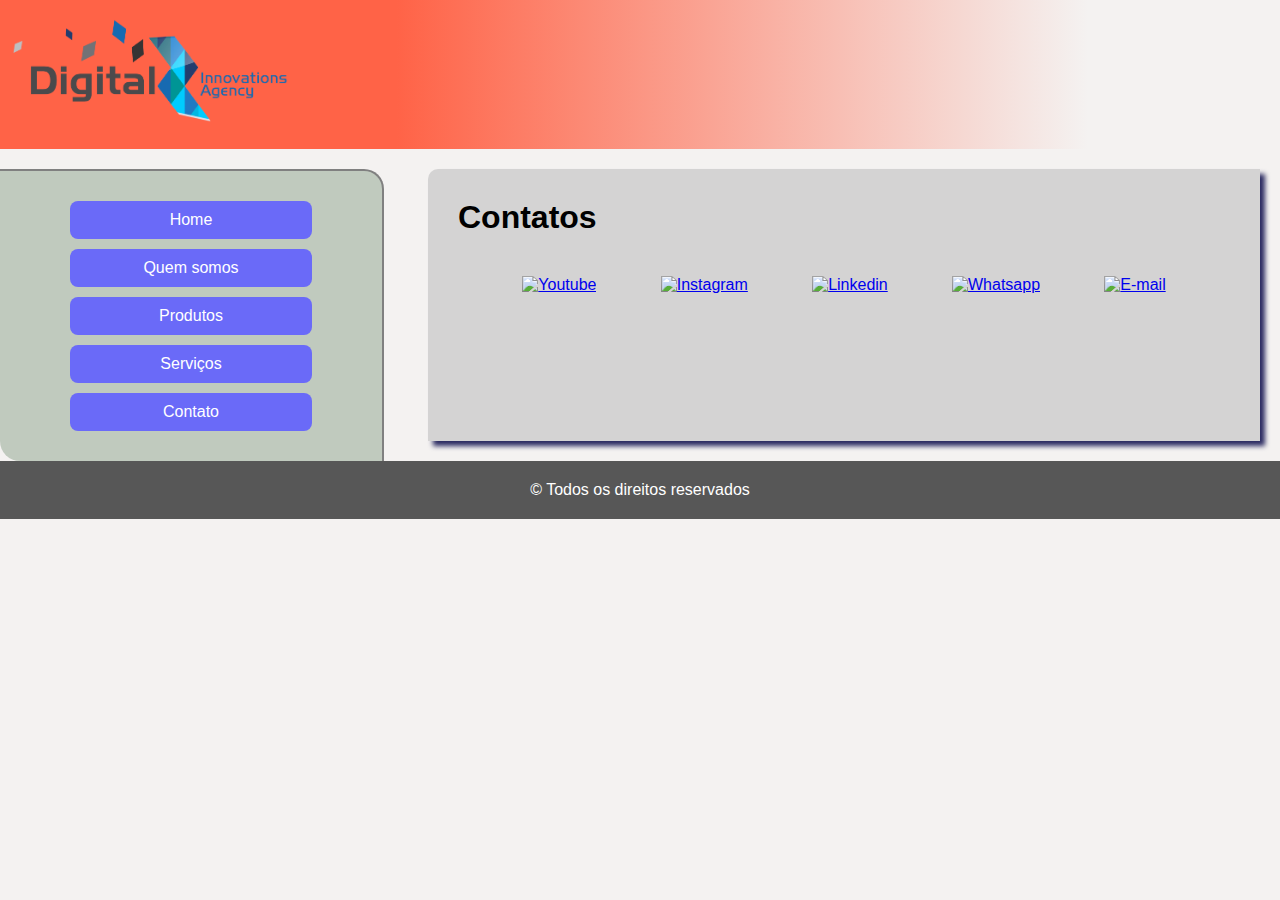
==== contato.html @ b7b35f32 "Primeira página" ====
<!DOCTYPE html>
<html lang="en">
<head>
    <meta charset="UTF-8">
    <meta http-equiv="X-UA-Compatible" content="IE=edge">
    <meta name="viewport" content="width=device-width, initial-scale=1.0">
    <title>Digital Innovations Agency</title>
    <link rel="stylesheet" href="CSS/style.css">
</head>
<body>
    <header class="header">
        <img src="IMG/logo-headerd.png" alt="logo header">
        
    </header>

    <section class="container">

        <nav class="navbar">
            <ul class="navegacao">
                <li>
                    <a href="index.html">Home</a>
                </li>
                <li>
                    <a href="quem-somos.html">Quem somos</a>
                </li>
                <li>
                    <a href="produtos.html">Produtos</a>
                </li>
                <li>
                    <a href="servicos.html">Serviços</a>
                </li>
                <li>
                    <a href="contato.html">Contato</a>
                </li>
            </ul>
            
        </nav>

        <article class="content">
            <h1>Contatos</h1>
            <ul class="contacts">
                <li>
                    <a href="https://www.youtube.com" target="_blank">
                        <img src="img/youtube.png" alt="Youtube">
                    </a>
                </li>
                <li>
                    <a href="https://www.instagram.com" target="_blank">
                        <img src="img/insta.svg" alt="Instagram">
                    </a>
                </li>
                <li>
                    <a href="https://www.limkedin.com" target="_blank">
                        <img src="img/linkedin.svg" alt="Linkedin">
                    </a>
                </li>
                <li>
                    <a href="https://www.web.whatsapp.com" target="_blank">
                        <img src="img/whatsapp.png" alt="Whatsapp">
                    </a>
                </li>
                <li>
                    <a href="https://www.gmail.com" target="_blank">
                        <img src="img/email.png" alt="E-mail">
                    </a>
                </li>
                
            </ul>
        </article>
    </section>

    <footer class="footer">
        © Todos os direitos reservados 
    </footer>

</body>
</html>
---- CSS/style.css ----
* {
    margin: 0;
    padding: 0;
    box-sizing: border-box;
}

body {
    font-family: sans-serif;
    background-color: rgba(244,242,241,1);
    

}

.header {
    
    background: rgb(255,99,71);
    background: linear-gradient(90deg, rgba(255,99,71,1) 31%, rgba(244,242,241,1) 85%);
    /*background-image: url("IMG/background.jpg");*/
    padding: 10px 0;
    font-size: 40px;
    margin-bottom: 20px;
}

.header img {
    width: 300px;
}

.container {
    display: flex;
    justify-content: space-between;
}

.navbar {
    width: 30%;
    background-color: rgba(112, 139, 112, 0.39);
    padding: 20px;
    border-radius: 0 20px;
    border-top: 2px solid grey;
    border-right: 2px solid grey;    
}

.navegacao {
    list-style: none;
}

.navegacao li {
    margin:10px 50px
}

.navegacao li a {
    text-decoration: none;
    background: rgb(106, 106, 248);
    color: white;
    padding: 10px;
    display: block;
    border-radius: 8px;
    text-align: center;
}

.content {
    width: 65%;
    background-color: #d4d3d3;
    padding: 30px;
    border-radius: 10px 0 0 0;
    margin-right: 20px;
    margin-bottom: 20px;
    box-shadow: 5px 5px 5px rgb(42, 42, 97);
}

.footer {
    background-color: rgb(87, 87, 87);
    text-align: center;
    padding: 20px 0;
    color: white;
}

.qsomos {
    width: 500px;
    margin-top: 10px;
}

p {
    margin-top: 10px;
    
}

.contacts {
    display: flex;
    list-style: none;
    justify-content: space-evenly;
    margin-top: 40px;
}
.contacts img {
    width: 50px;
}

.lampada{
    width: 30%;
    margin-top: 10px;
        
}
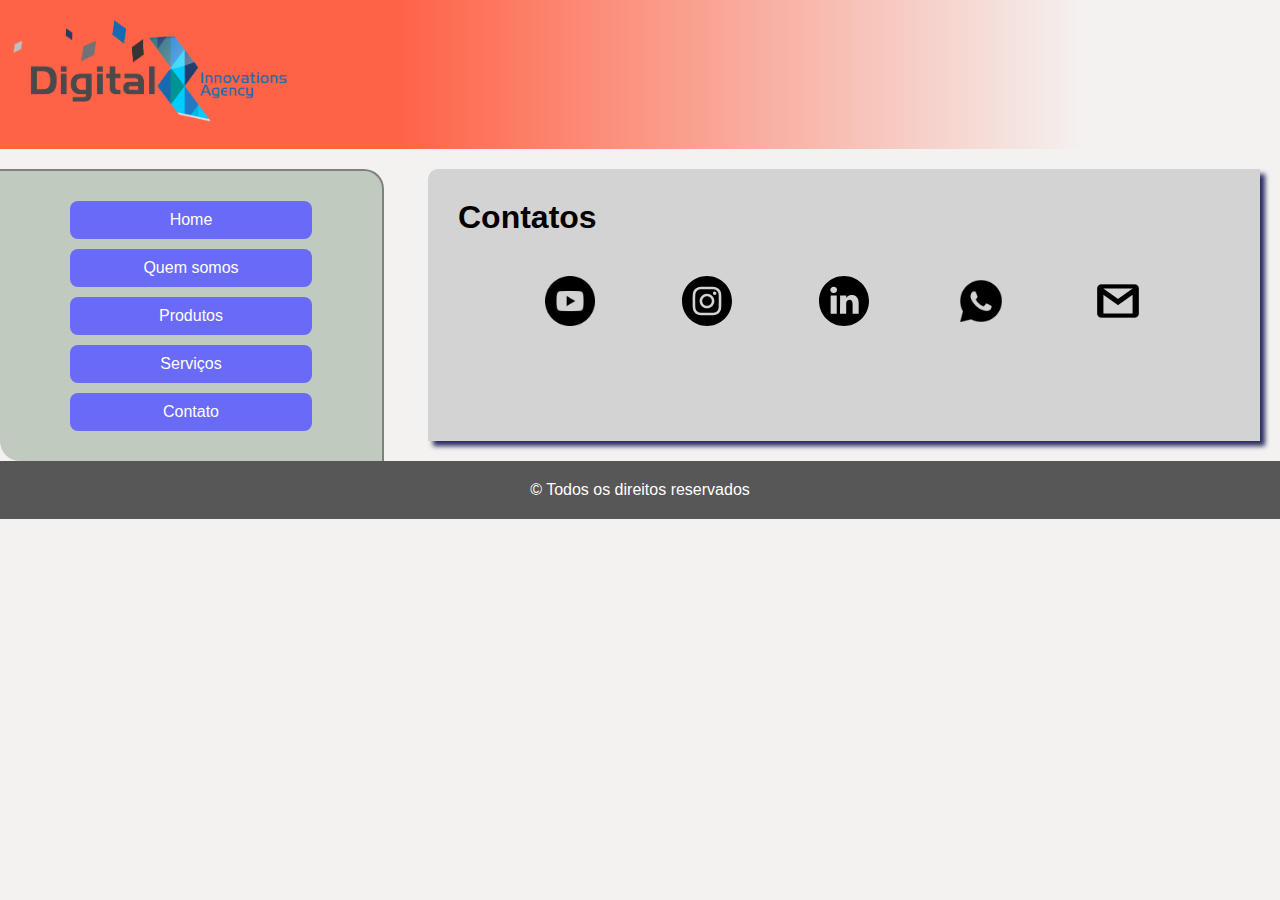
==== commit 27a661bc: "Update contato.html" ====
--- a/contato.html
+++ b/contato.html
@@ -41,27 +41,27 @@
             <ul class="contacts">
                 <li>
                     <a href="https://www.youtube.com" target="_blank">
-                        <img src="img/youtube.png" alt="Youtube">
+                        <img src="IMG/youtube.png" alt="Youtube">
                     </a>
                 </li>
                 <li>
                     <a href="https://www.instagram.com" target="_blank">
-                        <img src="img/insta.svg" alt="Instagram">
+                        <img src="IMG/insta.svg" alt="Instagram">
                     </a>
                 </li>
                 <li>
                     <a href="https://www.limkedin.com" target="_blank">
-                        <img src="img/linkedin.svg" alt="Linkedin">
+                        <img src="IMG/linkedin.svg" alt="Linkedin">
                     </a>
                 </li>
                 <li>
                     <a href="https://www.web.whatsapp.com" target="_blank">
-                        <img src="img/whatsapp.png" alt="Whatsapp">
+                        <img src="IMG/whatsapp.png" alt="Whatsapp">
                     </a>
                 </li>
                 <li>
                     <a href="https://www.gmail.com" target="_blank">
-                        <img src="img/email.png" alt="E-mail">
+                        <img src="IMG/email.png" alt="E-mail">
                     </a>
                 </li>
                 
@@ -74,4 +74,4 @@
     </footer>
 
 </body>
-</html>+</html>
